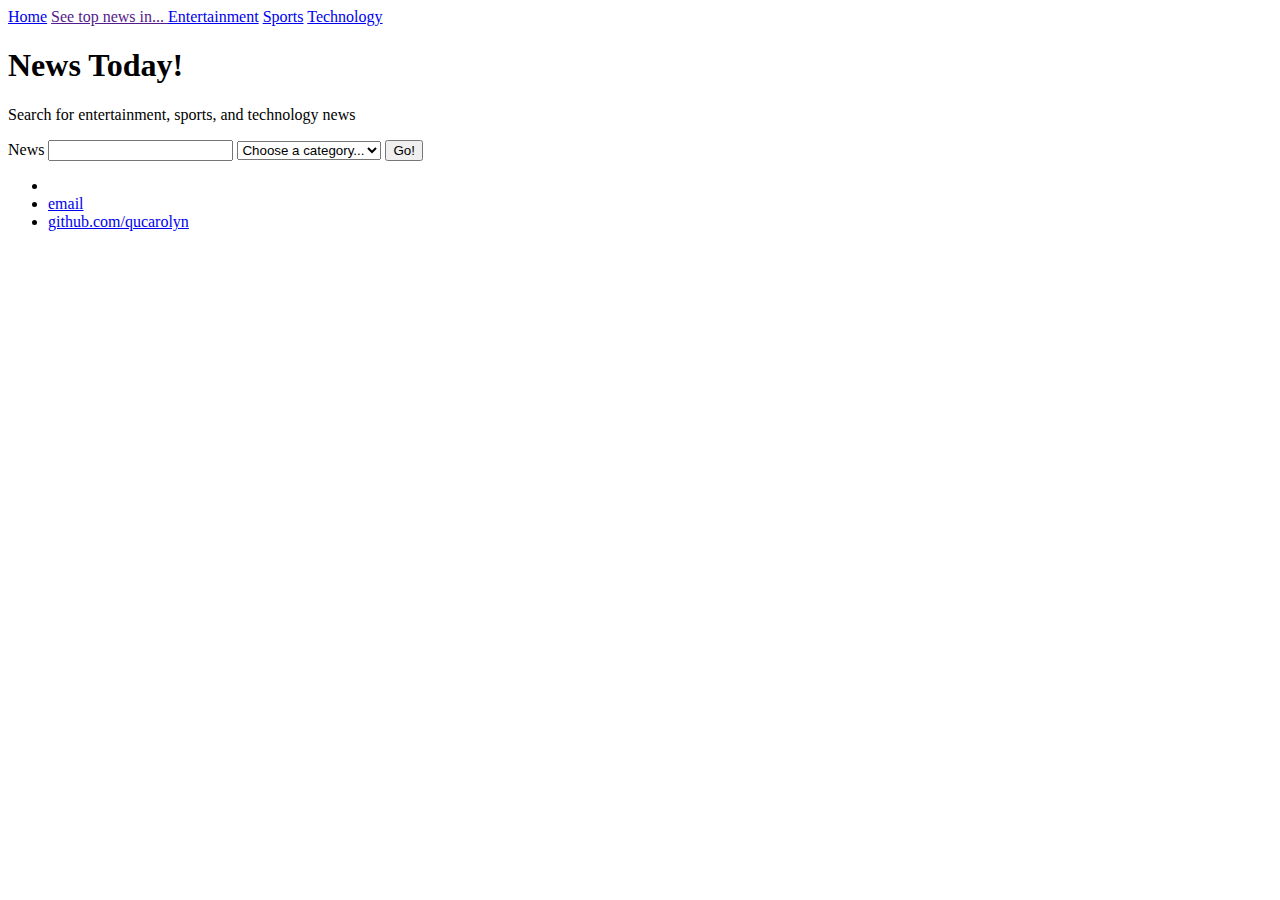
==== index.html @ 9ade1439 "Update index.html" ====
<!DOCTYPE html>
<!-- newsAPI code with help from "JavaScript Fetch API: Interacting With The News API" by Connor Bailey (https://www.youtube.com/watch?v=fOSGazKFRYE) -->
<html>
	<head>
		<title>News Today</title>
		<link rel="stylesheet" type="text/css" href="/css/main.css">
		
		<style>


		</style>
	</head>
	
	<body>
		<div class="topnav">
			<a class="active" href="#home">Home</a>
			<a href=""> See top news in... </a>
  			<a href="#entertainment">Entertainment</a>
  			<a href="#sports">Sports</a>
  			<a href="#technology">Technology</a>
		</div>
			
		<div class="container">
        		<h1>News Today!</h1>
				<p>Search for entertainment, sports, and technology news  </p>
    		</div>
		
		<form class="search" action=""> 
			<label for="">News</label>
			<input class="input" type="text"/>
			<select name="category" id="category">	
				<option value="choose">Choose a category...</option>
 				<option value="entertainment">Entertainment</option>
  				<option value="sports">Sports</option>
  				<option value="technology">Technology</option>
			</select>
			<input type="submit" value="Go!"/>
		</form>
		
		<div class="container">
			<ul class="news-list"></ul>
		</div>
		
		<script src="/js/main.js"></script>
		
			<script>
				/*const searchFrom = document.querySelector('.search'); 
				const input = document.querySelector('.input');
				const newsList = document.querySelector('.news-list');
				
				searchFrom.addEventListener('submit', getNews);
				
				function getNews(e){
					const apiKey = '78b9d599c4f94f8fa3afb1a5458928d6';
					let searchedFor = input.value; 
					console.log(searchedFor);
				}
				
				//this function takes in the category and search keywords in order to get a list of 
				 function getNews(category, search) {
				}
				var url = 'https://newsapi.org/v2/everything?' +
          				'q=Apple&' +
          				'from=2020-10-30&' +
          				'sortBy=popularity&' +
          				'apiKey=78b9d599c4f94f8fa3afb1a5458928d6';

				var req = new Request(url);
				var jsonStr;
				var myArticles

				
				var myArticles = jsonStr[0];
				var mainContainer = document.getElementById("myData");
				for ( var i in myArticles) {
					var div = document.createElement("div");
					div.innerHTML = articles[i].title;
					mainContainer.appendChild(div);
				}*/
				
				
				/*function myFunction() {
					fetch(req)
    					.then(function(response) {
						response.json().then(data => {
							console.log(data); 
							//var obj = JSON.parse(data)
							var myArticles = obj[2]; 
							var toAdd; 
							var mainContainer = document.getElementById("myData");
							for (var i in myArticles) {
								var div = document.createElement("div");
								div.innerHTML = articles[i].title;
								mainContainer.appendChild(div);
							}
  							// do something with your data
						});
						//jsonStr = response.json().then(function(json) {
      							// process your JSON further
						//}); 
        					//console.log(jsonStr);
   				 	})
				}*/
				

		</script>
			
	</body>
	
	<footer>
		<ul>
			<li>
			<li><a href="mailto:qu.carolyn@gmail.com.com">email</a></li>
			<li><a href="https://github.com/qucarolyn">github.com/qucarolyn</a></li>
		</ul>
	</footer>
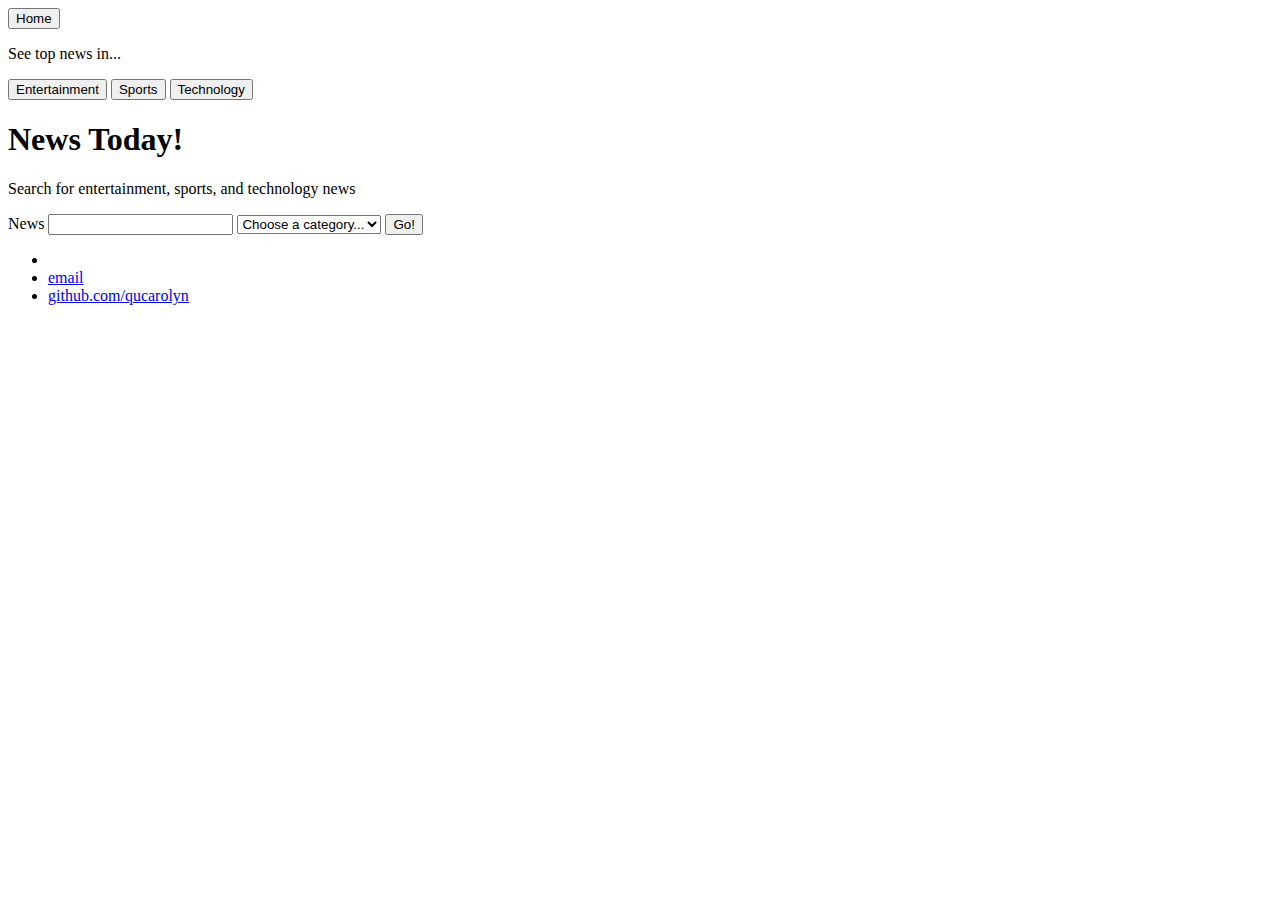
==== commit d667755b: "Update index.html" ====
--- a/index.html
+++ b/index.html
@@ -13,12 +13,20 @@
 	
 	<body>
 		<div class="topnav">
-			<a class="active" href="#home">Home</a>
+			<!-- <a class="active" href="#home">Home</a>
 			<a href=""> See top news in... </a>
   			<a href="#entertainment">Entertainment</a>
   			<a href="#sports">Sports</a>
-  			<a href="#technology">Technology</a>
+  			<a href="#technology">Technology</a> -->
+			<button type="button">Home</button>
+			<p> See top news in... </p>
+			<button type="button" id="top_entertainment">Entertainment</button>
+			<button type="button" id="top_sports">Sports</button>
+			<button type="button" id="top_technology">Technology</button>
+
+			
 		</div>
+		
 			
 		<div class="container">
         		<h1>News Today!</h1>
@@ -28,7 +36,7 @@
 		<form class="search" action=""> 
 			<label for="">News</label>
 			<input class="input" type="text"/>
-			<select name="category" id="category">	
+			<select name="searchCategory" id="category">	
 				<option value="choose">Choose a category...</option>
  				<option value="entertainment">Entertainment</option>
   				<option value="sports">Sports</option>
@@ -41,7 +49,7 @@
 			<ul class="news-list"></ul>
 		</div>
 		
-		<script src="/js/main.js"></script>
+		<script src="js/main.js"></script>
 		
 			<script>
 				/*const searchFrom = document.querySelector('.search'); 
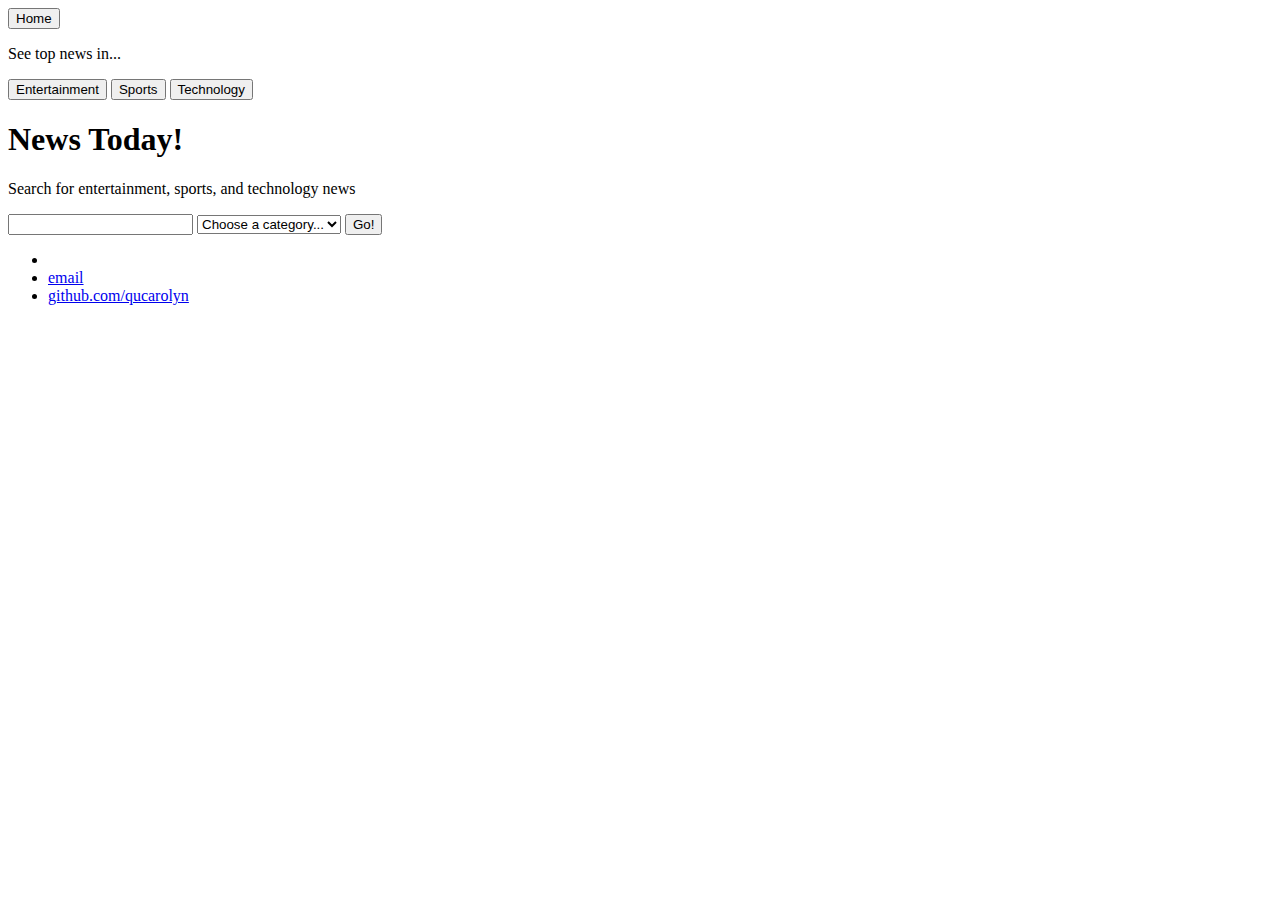
==== commit a5b10761: "Update index.html" ====
--- a/index.html
+++ b/index.html
@@ -13,18 +13,11 @@
 	
 	<body>
 		<div class="topnav">
-			<!-- <a class="active" href="#home">Home</a>
-			<a href=""> See top news in... </a>
-  			<a href="#entertainment">Entertainment</a>
-  			<a href="#sports">Sports</a>
-  			<a href="#technology">Technology</a> -->
 			<button type="button">Home</button>
 			<p> See top news in... </p>
 			<button type="button" id="top_entertainment">Entertainment</button>
 			<button type="button" id="top_sports">Sports</button>
 			<button type="button" id="top_technology">Technology</button>
-
-			
 		</div>
 		
 			
@@ -34,9 +27,9 @@
     		</div>
 		
 		<form class="search" action=""> 
-			<label for="">News</label>
+			<!-- <label for="">News</label> -->
 			<input class="input" type="text"/>
-			<select name="searchCategory" id="category">	
+			<select name="category" id="category">	
 				<option value="choose">Choose a category...</option>
  				<option value="entertainment">Entertainment</option>
   				<option value="sports">Sports</option>
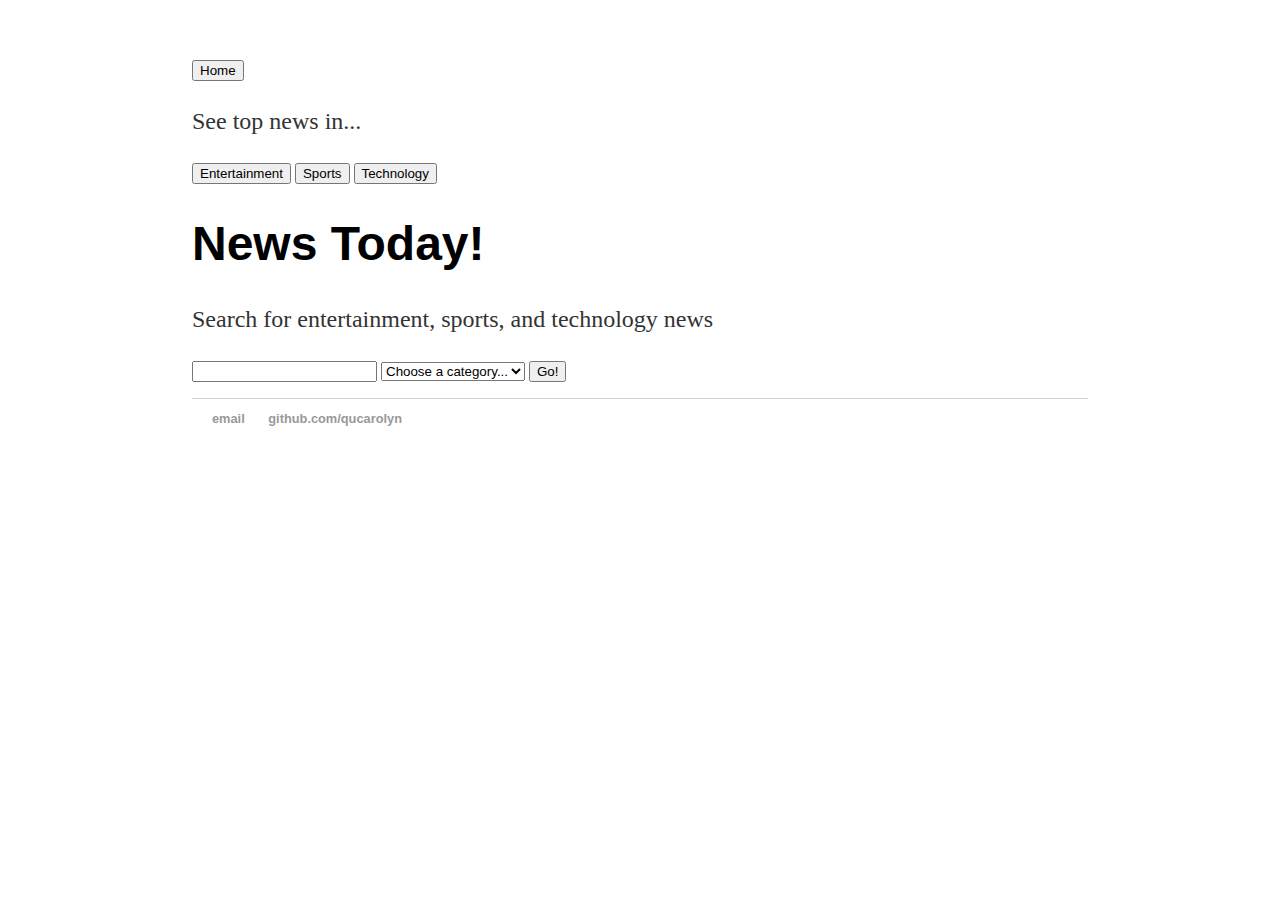
==== commit b1c4cf86: "Update index.html" ====
--- a/index.html
+++ b/index.html
@@ -3,7 +3,7 @@
 <html>
 	<head>
 		<title>News Today</title>
-		<link rel="stylesheet" type="text/css" href="/css/main.css">
+		<link rel="stylesheet" type="text/css" href="css/style.css">
 		
 		<style>
 
--- a/css/style.css
+++ b/css/style.css
@@ -0,0 +1,43 @@
+body {
+    margin: 60px auto;
+    width: 70%;
+}
+footer ul {
+    font-family:'Helvetica', 'Arial', 'Sans-Serif';
+    padding: 0px;
+    list-style: none;
+    font-weight: bold;
+}
+footer ul li {
+    display: inline;
+    margin-right: 20px;
+}
+a {
+    text-decoration: none;
+    color: #999;
+}
+a:hover {
+    text-decoration: underline;
+}
+h1 {
+    font-size: 3em;
+    font-family:'Helvetica', 'Arial', 'Sans-Serif';
+}
+p {
+    font-size: 1.5em;
+    line-height: 1.4em;
+    color: #333;
+}
+footer {
+    border-top: 1px solid #d5d5d5;
+    font-size: .8em;
+}
+
+ul.posts { 
+    margin: 20px auto 40px; 
+    font-size: 1.5em;
+}
+
+ul.posts li {
+    list-style: none;
+}
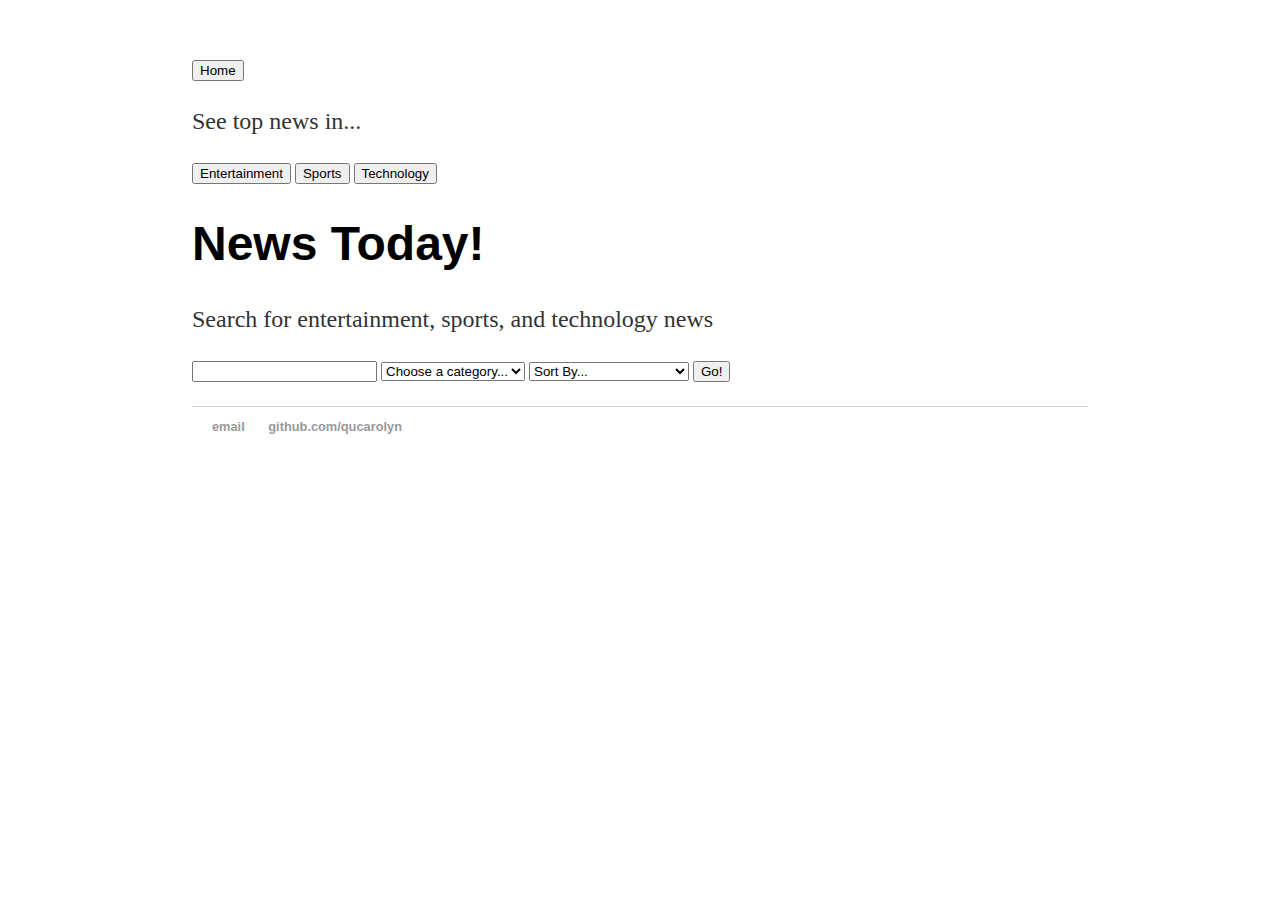
==== commit d36d35bb: "Update index.html" ====
--- a/index.html
+++ b/index.html
@@ -4,7 +4,8 @@
 	<head>
 		<title>News Today</title>
 		<link rel="stylesheet" type="text/css" href="css/style.css">
-		
+		<link rel="icon" href="images/logo.png" type="image/png" sizes="16x16">
+
 		<style>
 
 
@@ -26,85 +27,35 @@
 				<p>Search for entertainment, sports, and technology news  </p>
     		</div>
 		
-		<form class="search" action=""> 
-			<!-- <label for="">News</label> -->
-			<input class="input" type="text"/>
-			<select name="category" id="category">	
-				<option value="choose">Choose a category...</option>
- 				<option value="entertainment">Entertainment</option>
-  				<option value="sports">Sports</option>
-  				<option value="technology">Technology</option>
-			</select>
-			<input type="submit" value="Go!"/>
-		</form>
+		<div class="searchMenu">
+			<form class="search" action=""> 
+				<input class="input" type="text"/>
+				<select name="category" id="category">	
+					<option value="choose">Choose a category...</option>
+ 					<option value="entertainment">Entertainment</option>
+  					<option value="sports">Sports</option>
+  					<option value="technology">Technology</option>
+				</select>
+			
+				<select name="category" id="sortBy">	
+					<option value="choose">Sort By... </option>
+ 					<option value="relevancy">Relevancy (default)</option>
+  					<option value="popularity">Source Popularity</option>
+  					<option value="publishedAt">Date (newest to oldest)</option>
+				</select>
+			
+				<input type="submit" value="Go!"/>
+			</form>
+			<p id="noCategory" hidden> Please specify a category <p>
+		</div>
+		
+		
 		
 		<div class="container">
 			<ul class="news-list"></ul>
 		</div>
 		
 		<script src="js/main.js"></script>
-		
-			<script>
-				/*const searchFrom = document.querySelector('.search'); 
-				const input = document.querySelector('.input');
-				const newsList = document.querySelector('.news-list');
-				
-				searchFrom.addEventListener('submit', getNews);
-				
-				function getNews(e){
-					const apiKey = '78b9d599c4f94f8fa3afb1a5458928d6';
-					let searchedFor = input.value; 
-					console.log(searchedFor);
-				}
-				
-				//this function takes in the category and search keywords in order to get a list of 
-				 function getNews(category, search) {
-				}
-				var url = 'https://newsapi.org/v2/everything?' +
-          				'q=Apple&' +
-          				'from=2020-10-30&' +
-          				'sortBy=popularity&' +
-          				'apiKey=78b9d599c4f94f8fa3afb1a5458928d6';
-
-				var req = new Request(url);
-				var jsonStr;
-				var myArticles
-
-				
-				var myArticles = jsonStr[0];
-				var mainContainer = document.getElementById("myData");
-				for ( var i in myArticles) {
-					var div = document.createElement("div");
-					div.innerHTML = articles[i].title;
-					mainContainer.appendChild(div);
-				}*/
-				
-				
-				/*function myFunction() {
-					fetch(req)
-    					.then(function(response) {
-						response.json().then(data => {
-							console.log(data); 
-							//var obj = JSON.parse(data)
-							var myArticles = obj[2]; 
-							var toAdd; 
-							var mainContainer = document.getElementById("myData");
-							for (var i in myArticles) {
-								var div = document.createElement("div");
-								div.innerHTML = articles[i].title;
-								mainContainer.appendChild(div);
-							}
-  							// do something with your data
-						});
-						//jsonStr = response.json().then(function(json) {
-      							// process your JSON further
-						//}); 
-        					//console.log(jsonStr);
-   				 	})
-				}*/
-				
-
-		</script>
 			
 	</body>
 	
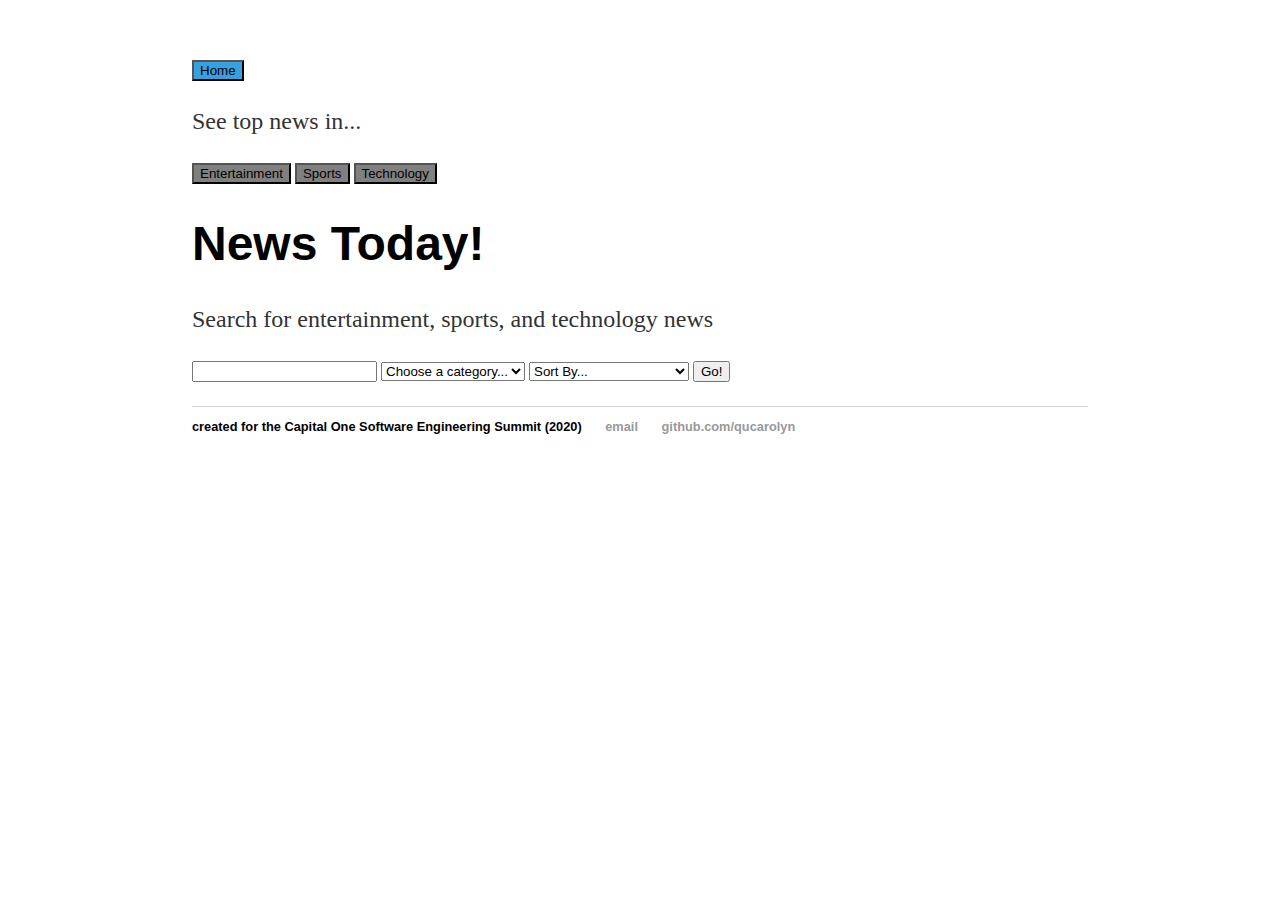
==== commit 09b74556: "Update index.html" ====
--- a/index.html
+++ b/index.html
@@ -4,7 +4,7 @@
 	<head>
 		<title>News Today</title>
 		<link rel="stylesheet" type="text/css" href="css/style.css">
-		<link rel="icon" href="images/logo.png" type="image/png" sizes="16x16">
+		<link rel="icon" href="images/logo_v1.png" type="image/png" sizes="16x16">
 
 		<style>
 
@@ -14,7 +14,7 @@
 	
 	<body>
 		<div class="topnav">
-			<button type="button">Home</button>
+			<button type="button" id="home">Home</button>
 			<p> See top news in... </p>
 			<button type="button" id="top_entertainment">Entertainment</button>
 			<button type="button" id="top_sports">Sports</button>
@@ -61,7 +61,7 @@
 	
 	<footer>
 		<ul>
-			<li>
+			<li>created for the Capital One Software Engineering Summit (2020) </li>
 			<li><a href="mailto:qu.carolyn@gmail.com.com">email</a></li>
 			<li><a href="https://github.com/qucarolyn">github.com/qucarolyn</a></li>
 		</ul>
--- a/css/style.css
+++ b/css/style.css
@@ -2,42 +2,78 @@
     margin: 60px auto;
     width: 70%;
 }
+
+topnav {
+    display: inline;
+}
+
+topnav p{
+    font-family:'Helvetica', 'Arial', 'Sans-Serif';
+    font-size: 1.5em; 
+    display: inline;
+}
+
+topnav button {
+    display: inline; 
+    color: white; 
+    text-align: center; 
+    margin: 0px;
+    padding: 10px 30px;
+}
+
+a {
+    text-decoration: none;
+    color: #999;
+}
+
+a:hover {
+    text-decoration: underline;
+}
+
+h1 {
+    font-size: 3em;
+    font-family:'Helvetica', 'Arial', 'Sans-Serif';
+}
+
+p {
+    font-size: 1.5em;
+    line-height: 1.4em;
+    color: #333;
+}
+
+news-list li div{
+    width: 300px;
+    border: 1px solid grey;
+    border-radius: 8px;
+    padding: 10px;
+    margin: 20px;
+    
+}
+
+news-list li div img{
+    width: 100px;
+    height: 100px
+    padding: 50px;
+    margin: 20px;
+    
+}
+
+footer {
+    border-top: 1px solid #d5d5d5;
+    font-size: .8em;
+}
+
 footer ul {
     font-family:'Helvetica', 'Arial', 'Sans-Serif';
     padding: 0px;
     list-style: none;
     font-weight: bold;
 }
+
 footer ul li {
     display: inline;
     margin-right: 20px;
 }
-a {
-    text-decoration: none;
-    color: #999;
-}
-a:hover {
-    text-decoration: underline;
-}
-h1 {
-    font-size: 3em;
-    font-family:'Helvetica', 'Arial', 'Sans-Serif';
-}
-p {
-    font-size: 1.5em;
-    line-height: 1.4em;
-    color: #333;
-}
-footer {
-    border-top: 1px solid #d5d5d5;
-    font-size: .8em;
-}
 
-ul.posts { 
-    margin: 20px auto 40px; 
-    font-size: 1.5em;
-}
 
-ul.posts li {
-    list-style: none;
-}
+
